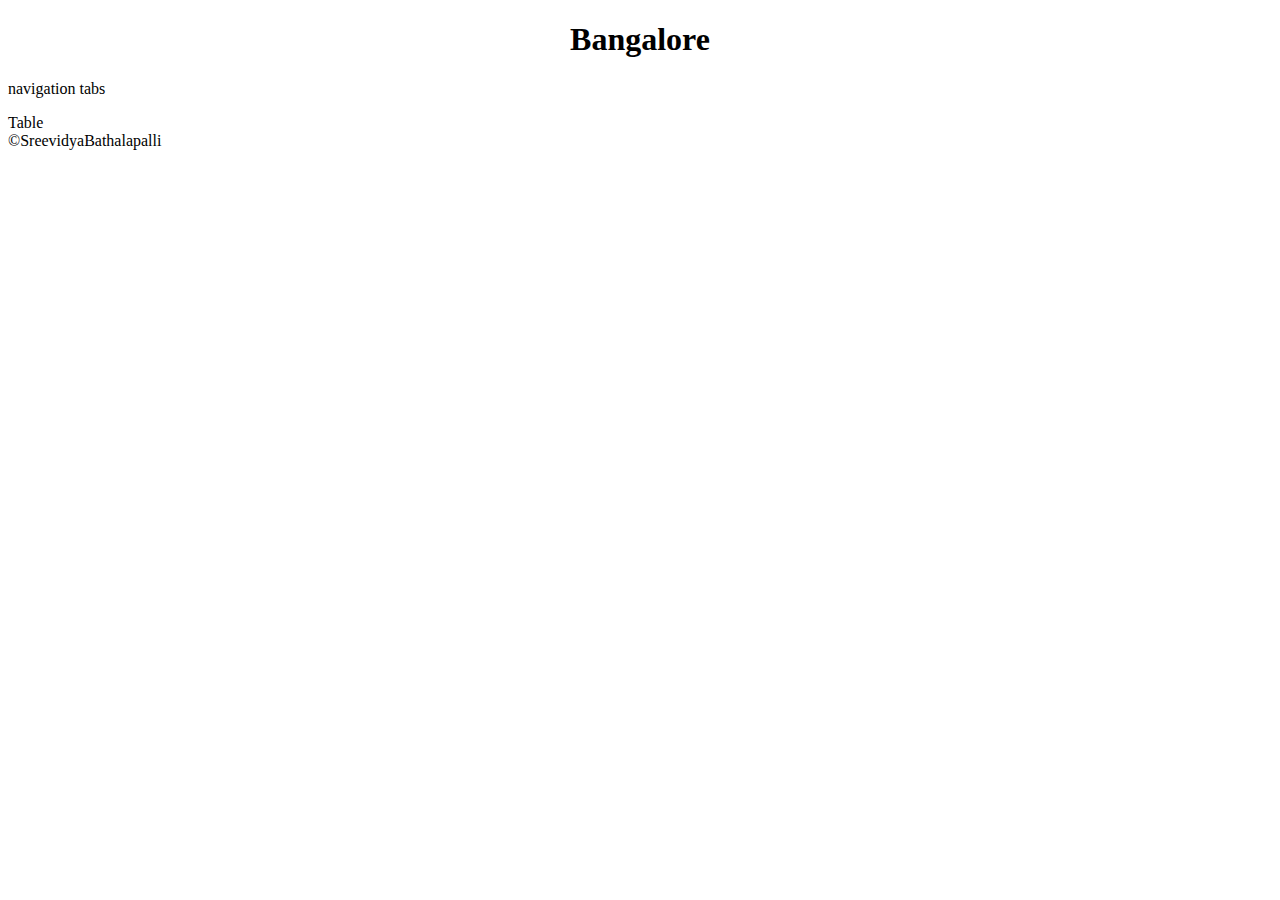
==== index.html @ e874faa6 "added header and navigation" ====
<!DOCTYPE html>
<html>
    <head>
        <meta name="viewport" charset="utf-8" content="width=device-width,initial-scale=1">
        <title>city</title>
    </head>
    <body>
        <header>
            <h1 align="center">Bangalore</h1>
            <nav>
             <p>navigation tabs</p>
            </nav>
        </header>
        <main>
            <article>
                <p></p>
                <p></p>
            </article>
            <section>
                Table
            </section>
        </main>
        <footer>
            &copy;SreevidyaBathalapalli
        </footer>
    </body>
</html>
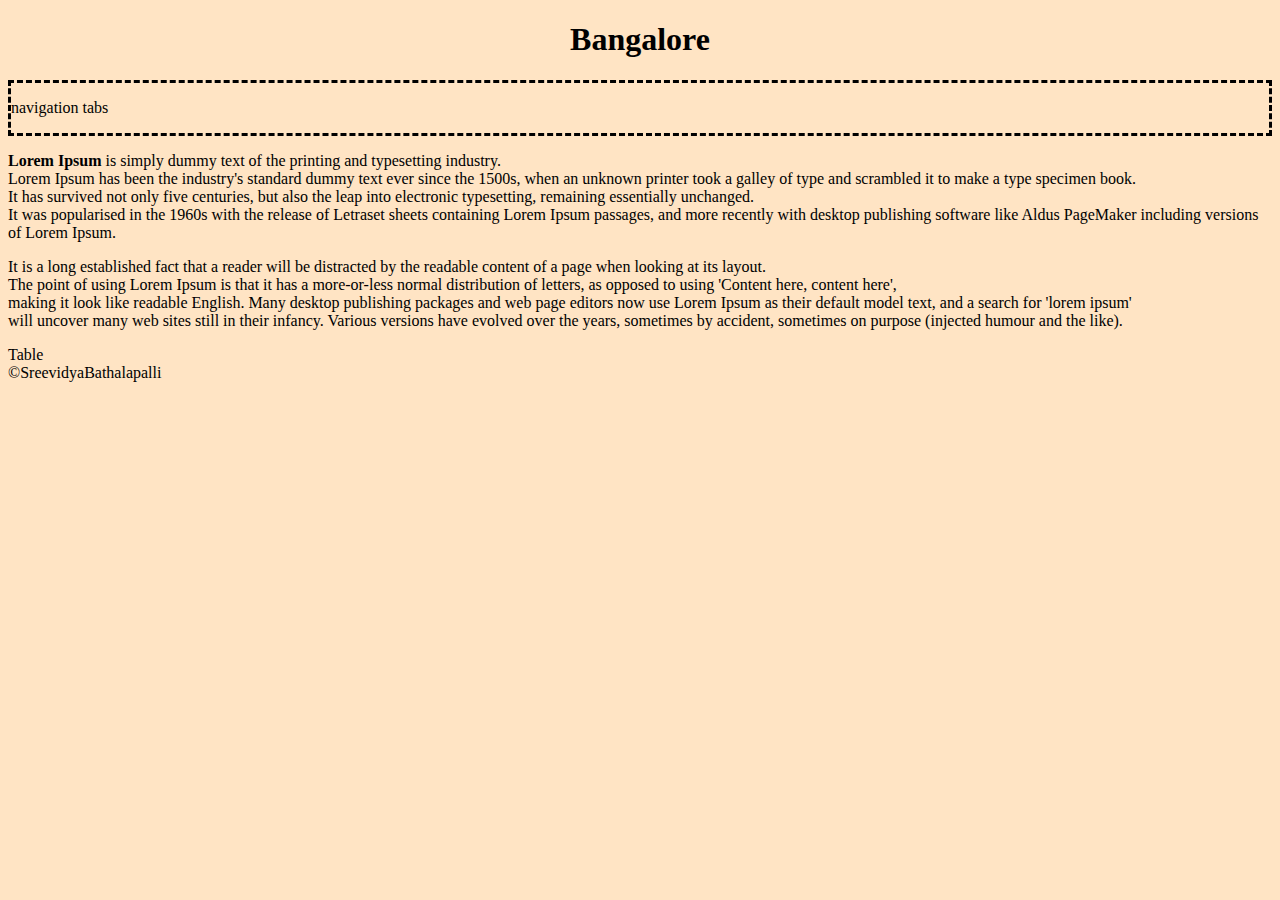
==== commit 04268092: "flushed out index page" ====
--- a/index.html
+++ b/index.html
@@ -3,18 +3,35 @@
     <head>
         <meta name="viewport" charset="utf-8" content="width=device-width,initial-scale=1">
         <title>city</title>
+        <style>
+            p{
+                font-size: medium;
+            }
+            nav{
+                border: dashed;
+            }
+            body{
+                background-color: bisque;
+            }
+        </style>
     </head>
     <body>
         <header>
-            <h1 align="center">Bangalore</h1>
+            <h1 align="center"><b>Bangalore</b></h1>
             <nav>
              <p>navigation tabs</p>
             </nav>
         </header>
         <main>
             <article>
-                <p></p>
-                <p></p>
+                <p><b>Lorem Ipsum </b>is simply dummy text of the printing and typesetting industry.<br>
+                     Lorem Ipsum has been the industry's standard dummy text ever since the 1500s, when an unknown printer took a galley of type and scrambled it to make a type specimen book.<br>
+                     It has survived not only five centuries, but also the leap into electronic typesetting, remaining essentially unchanged. <br>
+                     It was popularised in the 1960s with the release of Letraset sheets containing Lorem Ipsum passages, and more recently with desktop publishing software like Aldus PageMaker including versions of Lorem Ipsum.</p>
+                <p>It is a long established fact that a reader will be distracted by the readable content of a page when looking at its layout. <br>
+                    The point of using Lorem Ipsum is that it has a more-or-less normal distribution of letters, as opposed to using 'Content here, content here', <br>
+                    making it look like readable English. Many desktop publishing packages and web page editors now use Lorem Ipsum as their default model text, and a search for 'lorem ipsum'<br> 
+                    will uncover many web sites still in their infancy. Various versions have evolved over the years, sometimes by accident, sometimes on purpose (injected humour and the like).</p>
             </article>
             <section>
                 Table
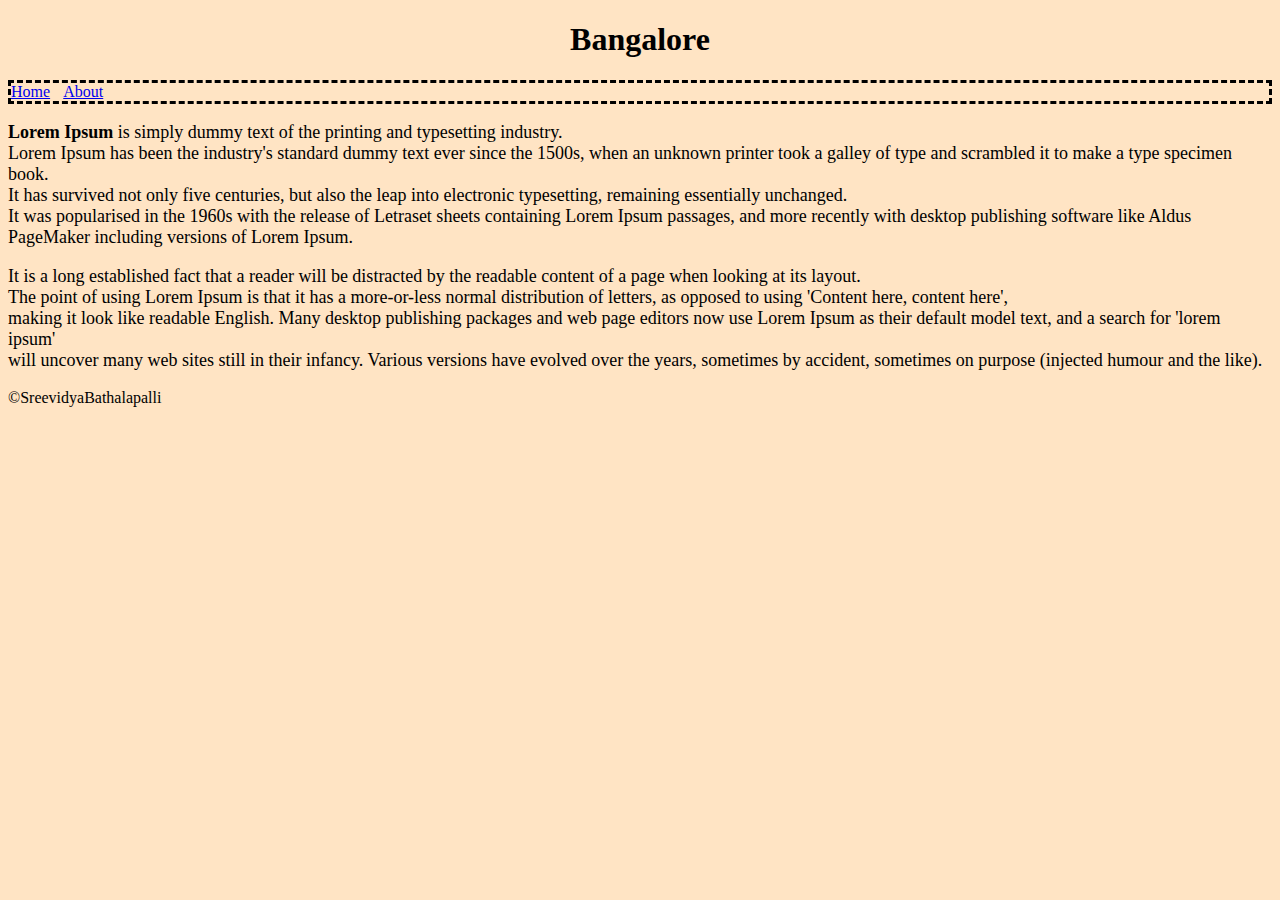
==== commit 1be52cb9: "updated index and city pages" ====
--- a/index.html
+++ b/index.html
@@ -5,10 +5,14 @@
         <title>city</title>
         <style>
             p{
-                font-size: medium;
+                font-size:large;
             }
             nav{
                 border: dashed;
+                
+            }
+            a{
+                margin-right: 10px;
             }
             body{
                 background-color: bisque;
@@ -19,7 +23,8 @@
         <header>
             <h1 align="center"><b>Bangalore</b></h1>
             <nav>
-             <p>navigation tabs</p>
+                <a href="index.html">Home</a>
+                <a href="cityimages.html">About</a>
             </nav>
         </header>
         <main>
@@ -34,7 +39,7 @@
                     will uncover many web sites still in their infancy. Various versions have evolved over the years, sometimes by accident, sometimes on purpose (injected humour and the like).</p>
             </article>
             <section>
-                Table
+               
             </section>
         </main>
         <footer>
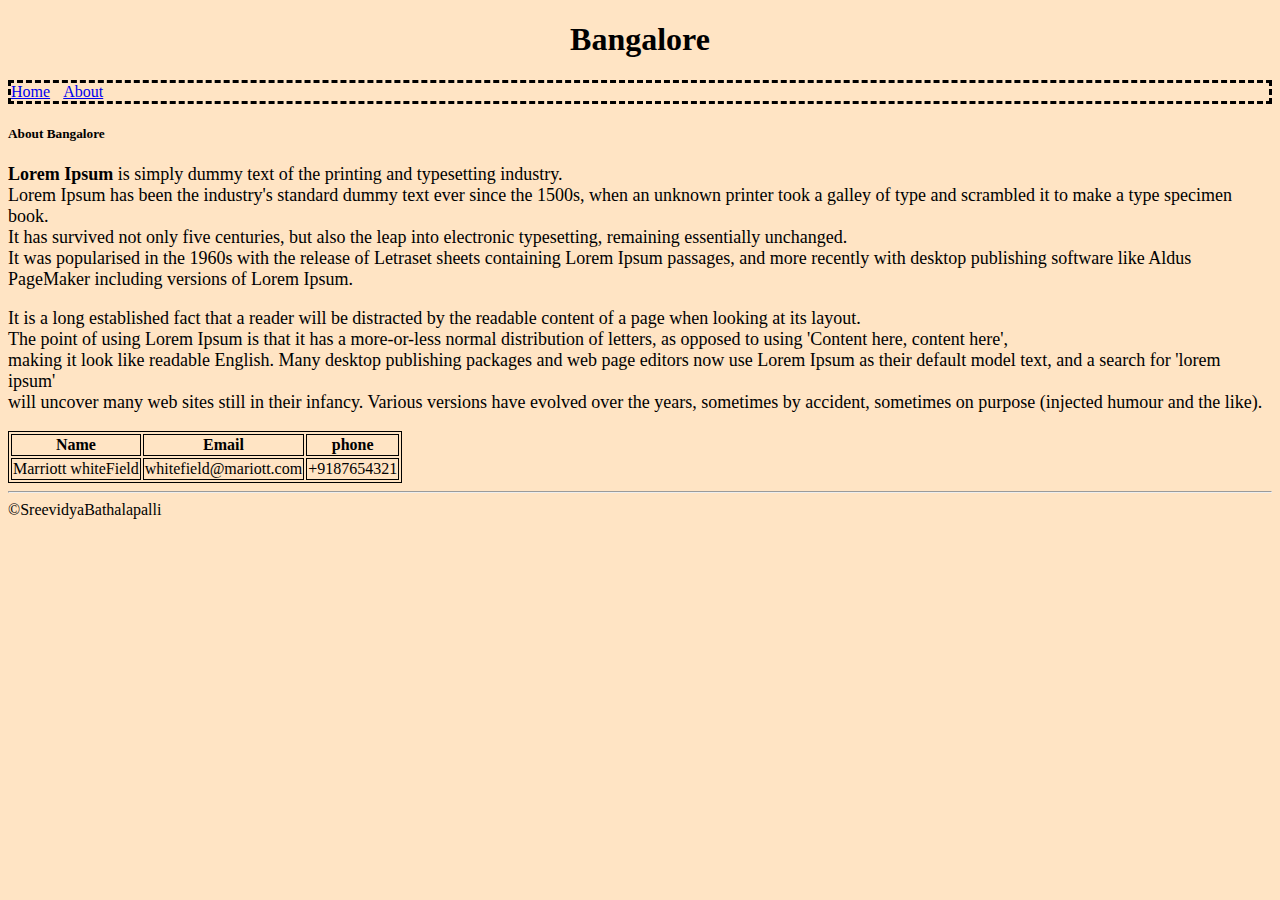
==== commit 920ad68e: "after validating html files" ====
--- a/index.html
+++ b/index.html
@@ -1,7 +1,8 @@
 <!DOCTYPE html>
-<html>
+<html lang="en">
     <head>
-        <meta name="viewport" charset="utf-8" content="width=device-width,initial-scale=1">
+        <meta charset="utf-8">
+        <meta name="viewport"  content="width=device-width,initial-scale=1">
         <title>city</title>
         <style>
             p{
@@ -17,11 +18,14 @@
             body{
                 background-color: bisque;
             }
+            table,tr,th,td{
+                border: 1px solid;
+            }
         </style>
     </head>
     <body>
         <header>
-            <h1 align="center"><b>Bangalore</b></h1>
+            <h1 style="text-align: center;"><b>Bangalore</b></h1>
             <nav>
                 <a href="index.html">Home</a>
                 <a href="cityimages.html">About</a>
@@ -29,6 +33,7 @@
         </header>
         <main>
             <article>
+                <h5>About Bangalore</h5>
                 <p><b>Lorem Ipsum </b>is simply dummy text of the printing and typesetting industry.<br>
                      Lorem Ipsum has been the industry's standard dummy text ever since the 1500s, when an unknown printer took a galley of type and scrambled it to make a type specimen book.<br>
                      It has survived not only five centuries, but also the leap into electronic typesetting, remaining essentially unchanged. <br>
@@ -38,10 +43,26 @@
                     making it look like readable English. Many desktop publishing packages and web page editors now use Lorem Ipsum as their default model text, and a search for 'lorem ipsum'<br> 
                     will uncover many web sites still in their infancy. Various versions have evolved over the years, sometimes by accident, sometimes on purpose (injected humour and the like).</p>
             </article>
-            <section>
-               
-            </section>
+            <div>
+               <table title="Bangalore">
+                <thead>
+                    <tr>
+                        <th>Name</th>
+                        <th>Email</th>
+                        <th>phone</th>
+                    </tr>
+                </thead>
+                <tbody>
+                    <tr>
+                        <td>Marriott whiteField</td>
+                        <td>whitefield@mariott.com</td>
+                        <td>+9187654321</td>
+                    </tr>
+                </tbody>
+               </table>
+            </div>
         </main>
+        <hr>
         <footer>
             &copy;SreevidyaBathalapalli
         </footer>
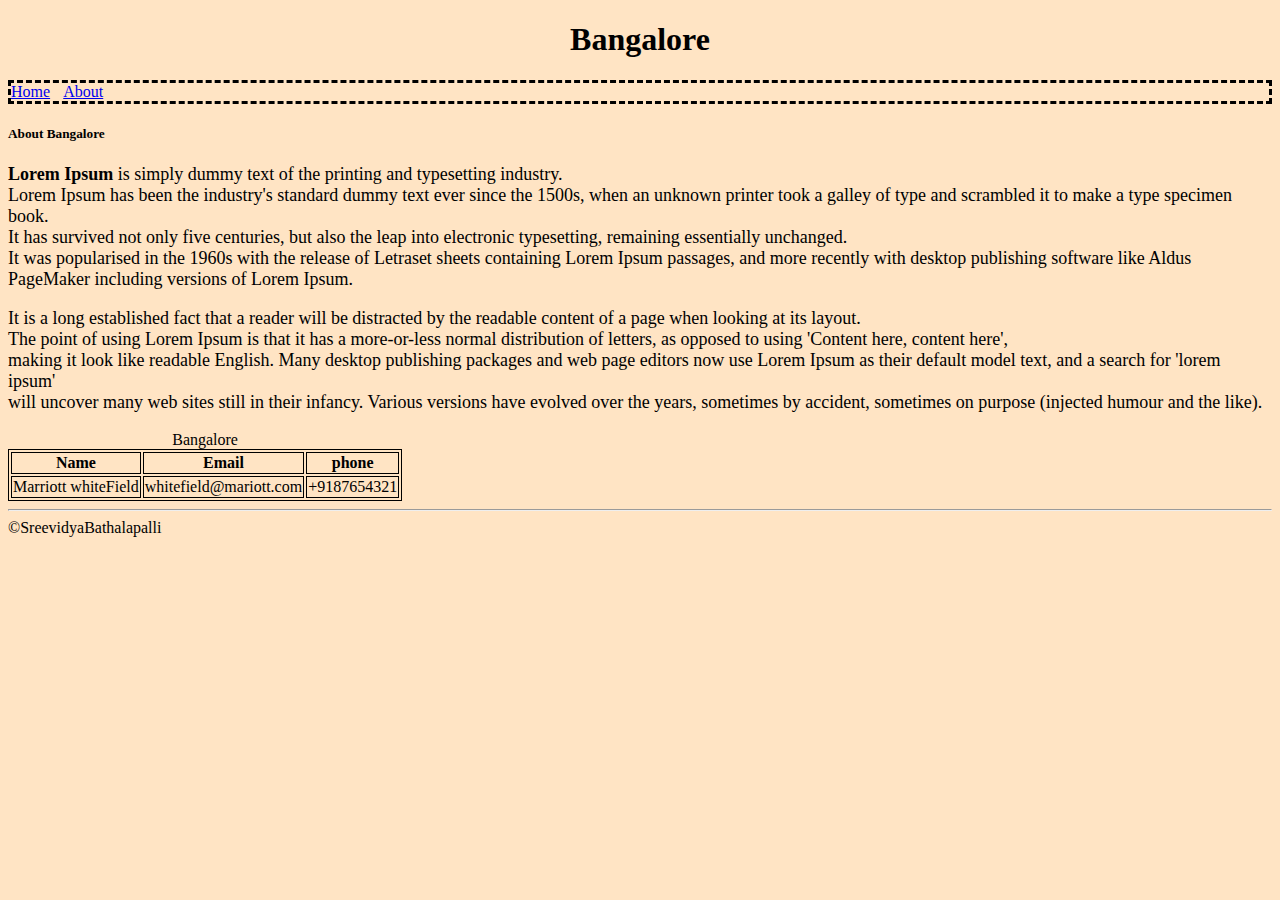
==== commit 4b441057: "added css file and linked it index.html" ====
--- a/index.html
+++ b/index.html
@@ -4,24 +4,7 @@
         <meta charset="utf-8">
         <meta name="viewport"  content="width=device-width,initial-scale=1">
         <title>city</title>
-        <style>
-            p{
-                font-size:large;
-            }
-            nav{
-                border: dashed;
-                
-            }
-            a{
-                margin-right: 10px;
-            }
-            body{
-                background-color: bisque;
-            }
-            table,tr,th,td{
-                border: 1px solid;
-            }
-        </style>
+        <link rel="stylesheet" type="text/css" href="css/style.css">
     </head>
     <body>
         <header>
@@ -44,19 +27,20 @@
                     will uncover many web sites still in their infancy. Various versions have evolved over the years, sometimes by accident, sometimes on purpose (injected humour and the like).</p>
             </article>
             <div>
-               <table title="Bangalore">
+               <table class="tborder">
+                <caption>Bangalore</caption>
                 <thead>
                     <tr>
-                        <th>Name</th>
-                        <th>Email</th>
-                        <th>phone</th>
+                        <th class="tborder">Name</th>
+                        <th class="tborder">Email</th>
+                        <th class="tborder">phone</th>
                     </tr>
                 </thead>
                 <tbody>
                     <tr>
-                        <td>Marriott whiteField</td>
-                        <td>whitefield@mariott.com</td>
-                        <td>+9187654321</td>
+                        <td class="tborder">Marriott whiteField</td>
+                        <td class="tborder">whitefield@mariott.com</td>
+                        <td class="tborder">+9187654321</td>
                     </tr>
                 </tbody>
                </table>
--- a/css/style.css
+++ b/css/style.css
@@ -0,0 +1,17 @@
+p{
+    font-size:large;
+    font-family: 'Times New Roman', Times, serif;
+}
+nav{
+    border: dashed;
+    
+}
+a{
+    margin-right: 10px;
+}
+body{
+    background-color: bisque;
+}
+.tborder{
+    border: 1px solid;
+}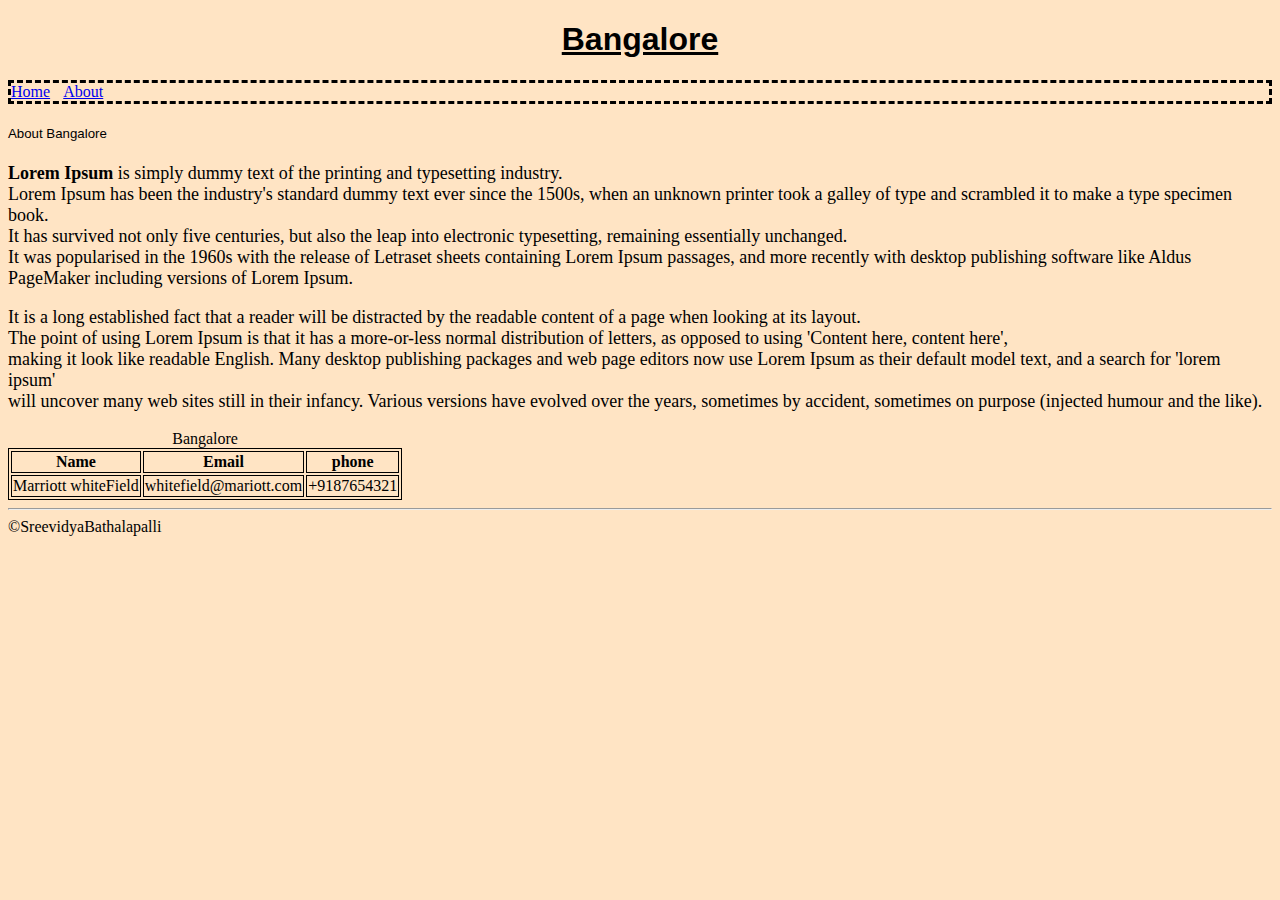
==== commit 4f00f65d: "added custom fonts to heading" ====
--- a/index.html
+++ b/index.html
@@ -8,7 +8,7 @@
     </head>
     <body>
         <header>
-            <h1 style="text-align: center;"><b>Bangalore</b></h1>
+            <h1 class="jersey-10-regular"><b>Bangalore</b></h1>
             <nav>
                 <a href="index.html">Home</a>
                 <a href="cityimages.html">About</a>
@@ -16,7 +16,7 @@
         </header>
         <main>
             <article>
-                <h5>About Bangalore</h5>
+                <h5 class="jersey-10-regular">About Bangalore</h5>
                 <p><b>Lorem Ipsum </b>is simply dummy text of the printing and typesetting industry.<br>
                      Lorem Ipsum has been the industry's standard dummy text ever since the 1500s, when an unknown printer took a galley of type and scrambled it to make a type specimen book.<br>
                      It has survived not only five centuries, but also the leap into electronic typesetting, remaining essentially unchanged. <br>
--- a/css/style.css
+++ b/css/style.css
@@ -14,4 +14,14 @@
 }
 .tborder{
     border: 1px solid;
-}+}
+.jersey-10-regular {
+    font-family: "Jersey 10", sans-serif;
+    font-weight: 400;
+    font-style: normal;
+  }
+  h1{
+    text-decoration: underline;
+    text-align: center;
+  }
+  